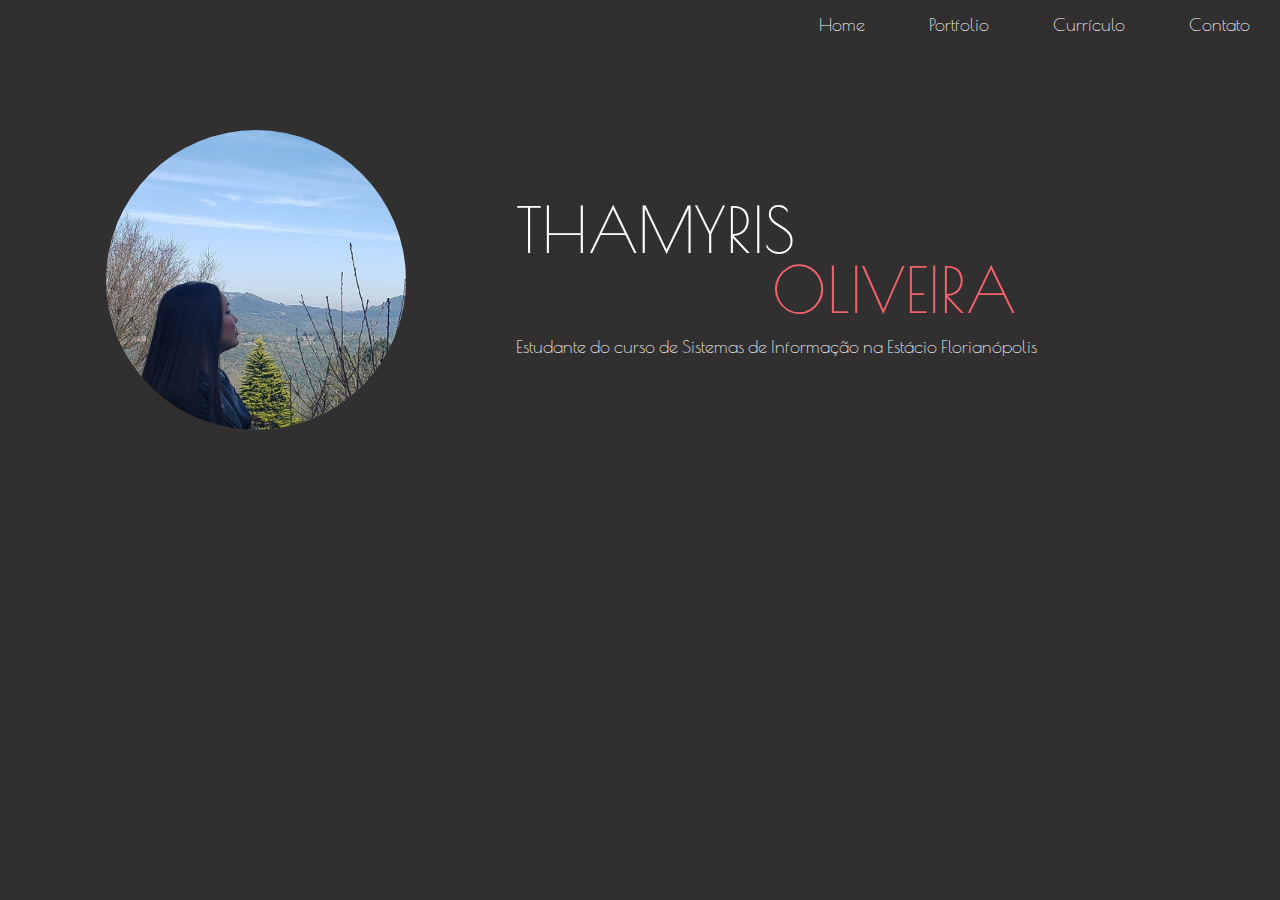
==== index.html @ 6dea1c1a "Criação pagina portifolio online." ====
<!DOCTYPE html>

<html lang="pt-br">

	<head>
		<title>Thamyris Oliveira - Portfólio Online</title>

		<meta charset="utf-8">
		<link rel="stylesheet" href="css/styles.css">
		<link href="https://fonts.googleapis.com/css?family=Poiret+One&display=swap:100,400" rel="stylesheet">
		<script type="text/javascript" src="js/scripts.js"></script>
	</head>


	<body>

			<div id="navigation" class="navigation">
				<ul>
					<li> <a href="index.html"> Home</a></li>
					<li><a href="portfolio.html"> Portfolio</a></li>
					<li><a href="curriculo.html"> Currículo</a></li>
					<li><a href="contato.html"> Contato</a></li>
					<li id="threeline-icon" class="threeline-icon" onclick="openNav()">  &#9776;</li>
				</ul>
			</div>

			<div class="capa">
				<div class="profile-pic">
					<img src="img/thamy-profile.jpg" alt="Foto de Thamyris">
				</div>

				<div class="profile-title">
					<h1>Thamyris <span> Oliveira</span></h1>
					<h2>Estudante do curso de Sistemas de Informação na Estácio Florianópolis</h2>
				</div>
				
			</div>
			

		

	</body>

</html>
---- css/styles.css ----
html, body{
	margin: 0;
	padding: 0;

}

body{
	background-color: #312F2F  ;
	font-family: 'Poiret One', cursive;
}

.navigation {
	background-color: #312F2F ;
	color: white;
	height: 50px;

	animation-name: navegacao;
	animation-duration: 3s;
}
.navigation ul{
	margin-top: 0;
	list-style: none;
	padding-left: 0;
	text-align: right;
	height: 40px;
}
.navigation li{
	display: inline-block;
	padding-left: 30px;
	padding-right: 30px;
	line-height: 50px;
	font-size: 18px;	
}
.navigation a {
	color: white;
	text-decoration: none;
}
.navigation a:hover{
	color: #EF626C;
}
.navigation li.threeline-icon {
	display: none;
}
.navigation li.threeline-icon:hover {
	color: #EF626C;
	cursor: pointer;
}
.capa {
	color: white;
	vertical-align: top;

}
.capa span{
	color: #EF626C;
	display: block;
	text-align: center;
}
.capa div{
	display: inline-block;
	height: 650px;
}
.profile-pic{
	width: 40%;
	text-align: center;

	animation-name: profile-anime;
	animation-duration: 3s; 
	
}
.profile-pic img{
	width: 300px;
	border-radius: 300px;
	margin-top: 80px;
}
.profile-title {
	vertical-align: top;
	width:59%;


	animation-name: profile-anime;
	animation-duration: 3s; 
}
.profile-title h1{
	font-size: 62px;
	margin-top: 150px;
	text-transform: uppercase;
	font-weight: 500;
	line-height: 60px;
}
.profile-title h2{
	font-size: 18px;
	font-weight: 100;
	margin-top: -26px;
}
.main{
	font-family:'Poiret One', cursive;
	color: white;
	padding: 80px 180px 80px 180px;

}
.foto-cv{
	width: 350px;
	border-radius: 350px;
	float: right;
	margin-top: 15px;
}
.main h1{
	color: white;
	font-weight: normal
}
.main h2{
	color: white;
	font-size: 16px;
	font-weight: 80px;
	text-transform: uppercase;
	margin-top: 40px;  
}
.main h3{
	font-size: 12px;
	color:#EF626C;
	text-transform: uppercase;
}
.main p{
	color: white;
	font-size: 18px;
	font-weight: 100;
	line-height: 24px;
	text-align: justify;
}
.caminho {
	margin-top: 0;
	list-style: none;
	padding-left: 0;
	height: 40px;
}
.caminho li{
	display: inline-block;
}
.caminho a{
	color: white;
	text-decoration: none;
}
.rodape {
	color: white;
	text-align: center;
}
.rodape p{
	line-height: 40px;
	letter-spacing: 3%;
	margin-bottom: 0;
}
.conteudo-curriculo {
	font-family:'Poiret One', cursive;
	color: white;
	padding: 80px, 180px, 80px, 180px;
	margin: 10%;


	animation-name: conteudo;
	animation-duration: 2s;

}
.social-img {
	width: 50px;
	margin-bottom: 10px;
	margin-right: 10px;
}
.conteudo-curriculo h1{
	color: white;
	font-weight: normal
}
.conteudo-curriculo h2{
	color: white;
	font-size: 16px;
	font-weight: 80px;
	text-transform: uppercase;
	margin-top: 40px;  
}
.conteudo-curriculo h3{
	font-size: 12px;
	color:#EF626C;
	text-transform: uppercase;
}
.conteudo-curriculo p{
	color: white;
	font-size: 18px;
	font-weight: 100;
	line-height: 24px;
	text-align: justify;
}
.conteudo-contato {
	font-family:'Poiret One', cursive;
	color: white;
	padding: 80px, 180px, 80px, 180px;	
	margin: 10%;


	animation-name: conteudo;
	animation-duration: 2s;
}
.conteudo-contato h1{
	color: white;
	font-weight: normal
}
.conteudo-contato h2{
	color: white;
	font-size: 16px;
	font-weight: 80px;
	text-transform: uppercase;
	margin-top: 40px;  
}
.conteudo-contato h3{ 
	font-size: 12px;
	color:#EF626C;
	text-transform: uppercase;
}
.conteudo-contato p {
	color: white;
	font-size: 18px;
	font-weight: 100;
	line-height: 24px;
	text-align: justify;
}
.conteudo-portfolio {
	font-family:'Poiret One', cursive;
	color: white;
	padding: 80px, 180px, 80px, 180px;	
	margin: 10%;

	animation-name: conteudo;
	animation-duration: 2s;
}
.conteudo-portfolio h1{
	color: white;
	font-weight: normal
}
.conteudo-portfolio h2{
	color: white;
	font-size: 16px;
	font-weight: 80px;
	text-transform: uppercase;
	margin-top: 40px;  
}
.conteudo-portfolio h3{ 
	font-size: 12px;
	color:#EF626C;
	text-transform: uppercase;
}
.conteudo-portfolio p{
	color: white;
	font-size: 18px;
	font-weight: 100;
	line-height: 24px;
	text-align: justify;
}
.miniatura {
	width: 320px;
	height: 320px;
	margin-right: 10px;
	margin-bottom: 10px;
	display: inline-block;
	background-size: contain;
	overflow: hidden;

	animation-name: conteudo;
	animation-duration: 2s;
}
.miniatura a {
	text-decoration: none;
}
.blackbox {
	width: 100%;
	height: 100%;
	background-color: black;
	opacity: 0;
	padding-top: 120px;
	transition: 1s
}
.blackbox-text {
	text-align: center;
}

.blackbox:hover {
	opacity: 0.8;
	transition: 1s;

}
.blackbox-text h1{
	font-size: 16px;
	text-transform: uppercase;
	margin-top: 0;

}
.blackbox-text h2{
	margin-top: 0;
	text-transform: none;
	font-weight: normal;

 }
.pagina-trabalho {
	font-family:'Poiret One', cursive;
	color: white;
	padding: 80px, 180px, 80px, 180px;
	margin: 10%;

}
.pagina-trabalho h1{
	color: white;
	font-weight: normal
}
.pagina-trabalho h2{
	color: white;
	font-size: 16px;
	font-weight: 80px;
	text-transform: uppercase;
	margin-top: 40px;  
}
.pagina-trabalho h3{
	font-size: 12px;
	color:#EF626C;
	text-transform: uppercase;
}
.pagina-trabalho p{
	color: white;
	font-size: 18px;
	font-weight: 100;
	line-height: 24px;
	text-align: justify;
}
.foto-trabalhos {
	width: 100%;
	margin-bottom: 10px;
	margin-top: 10px;
}

.back-link{
	color:#EF626C;
}

@keyframes profile-anime {
	0% {opacity: 0; transform: translate(100px, 0px)}
	100% {opacity: 1; transform: translate(0px, 0px)}
}

@keyframes conteudo {
	0% {opacity: 0; transform: translate(-20px, 0px)}
	100% {opacity: 1; transform: translate(0px, 0px)}
}
@keyframes navegacao {
	0% {opacity: 0; }
	50%{ opacity: 0; }
	100% {opacity: 1;}
}
@keyframes box-text {
	0% { opacity: 0; }
	100% {opacity: 100;}
}

@media (max-width: 1000px){
.navigation li{
	display: none;
}
.navigation li.threeline-icon{
	display: inline-block;
}
.capa div{
	display:block;
	height:auto;

}
.profile-pic {
	width: 100%;
}
.profile-pic img{
	max-width: 80%;
	margin-top: 0;
}
.profile-title {
	width: 100%;
} 
.profile-title h1{
	text-align: center;
	font-size: 40px;
	margin-top: 30px;
	margin-left: 20px;
	margin-right: 20px;
}
.profile-title h2{
	text-align: center;
	margin-left: 20px;
	margin-right: 20px;
}
.conteudo-curriculo {
	padding: 10px, 5%, 40px, 5%;
	margin: 10%;
	text-align: left;
}
.conteudo-curriculo p{
	text-align: left;
}
.foto-cv {
	max-width: 60%;
	margin-top: 10%;
}
.conteudo-contato {
	padding: 10px, 5%, 40px, 5%;
	margin: 10%;
	text-align: left;

}
.miniatura {
	max-width: 100%;
	background-size: auto 100%;
}
.blackbox {
	opacity: 0.6;
}
.menujs {
	 height: auto;
}
.menujs ul {
	height: auto;
	text-align: center;
	padding-right: 20%;
	padding-left: 20%; 	
}
.menujs li {
	display: block;
	border-bottom: solid grey 1px;
}
}
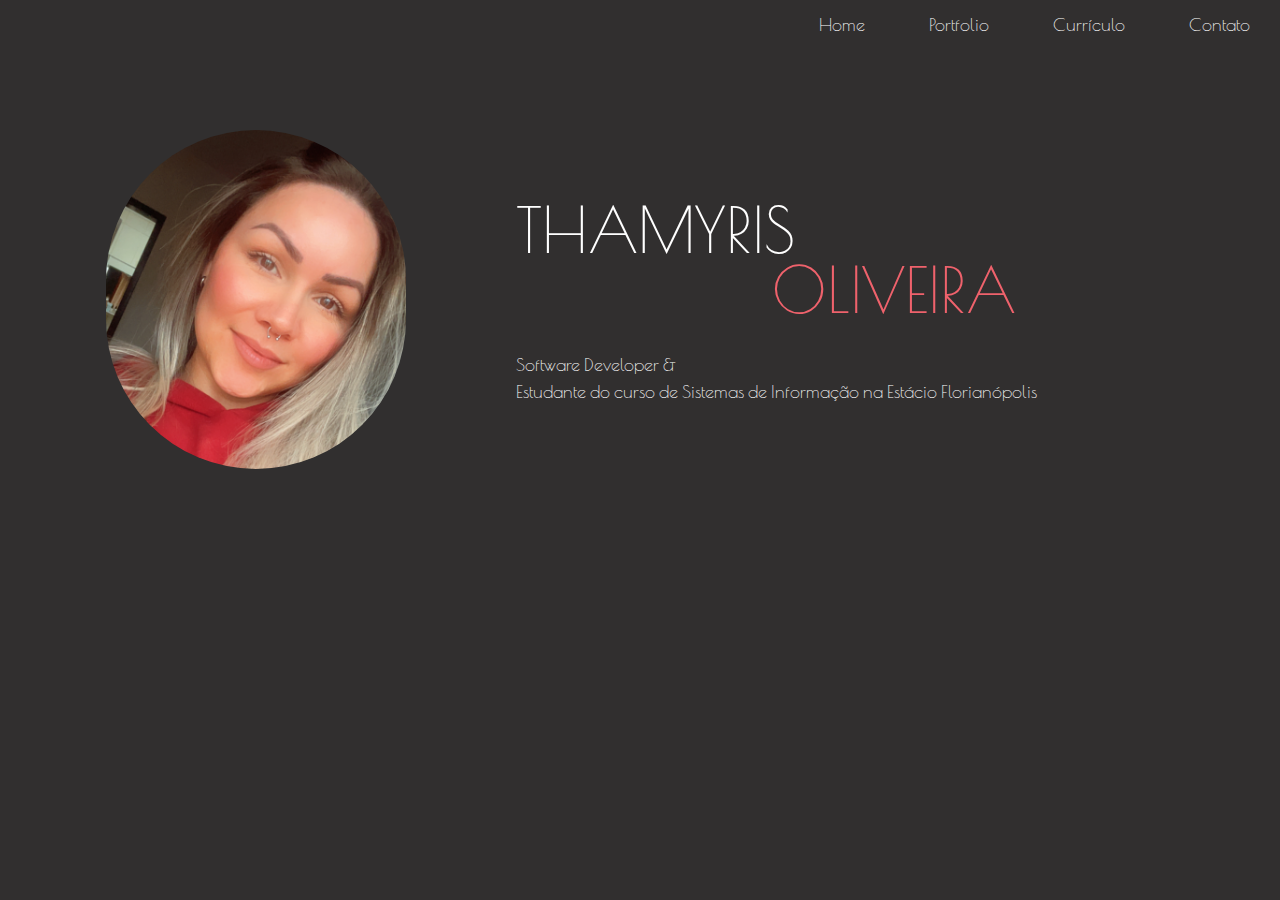
==== commit 07abed7b: "Ajuste de informações e imagens" ====
--- a/index.html
+++ b/index.html
@@ -9,6 +9,7 @@
 		<link rel="stylesheet" href="css/styles.css">
 		<link href="https://fonts.googleapis.com/css?family=Poiret+One&display=swap:100,400" rel="stylesheet">
 		<script type="text/javascript" src="js/scripts.js"></script>
+		<meta name="viewport" content="width=device-width, initial-scale=1.0">
 	</head>
 
 
@@ -26,11 +27,14 @@
 
 			<div class="capa">
 				<div class="profile-pic">
-					<img src="img/thamy-profile.jpg" alt="Foto de Thamyris">
+					<img src="img/profile-recent.png" alt="Foto de Thamyris">
 				</div>
 
 				<div class="profile-title">
 					<h1>Thamyris <span> Oliveira</span></h1>
+					<br>
+					<h2>Software Developer &</h2>
+					<br>
 					<h2>Estudante do curso de Sistemas de Informação na Estácio Florianópolis</h2>
 				</div>
 				
--- a/css/styles.css
+++ b/css/styles.css
@@ -1,7 +1,6 @@
 html, body{
 	margin: 0;
 	padding: 0;
-
 }
 
 body{
@@ -13,7 +12,6 @@
 	background-color: #312F2F ;
 	color: white;
 	height: 50px;
-
 	animation-name: navegacao;
 	animation-duration: 3s;
 }
@@ -141,18 +139,18 @@
 	text-decoration: none;
 }
 .rodape {
-	color: white;
-	text-align: center;
-}
-.rodape p{
-	line-height: 40px;
-	letter-spacing: 3%;
-	margin-bottom: 0;
-}
+	position: fixed;
+	bottom: 0;
+	left: 0;
+	width: 100%;
+	text-align: center;
+}
+
 .conteudo-curriculo {
 	font-family:'Poiret One', cursive;
 	color: white;
 	padding: 80px, 180px, 80px, 180px;
+	margin-top: 10px;
 	margin: 10%;
 
 
@@ -357,8 +355,11 @@
 }
 
 @media (max-width: 1000px){
+
+
 .navigation li{
 	display: none;
+	height: 60px;
 }
 .navigation li.threeline-icon{
 	display: inline-block;
@@ -366,7 +367,6 @@
 .capa div{
 	display:block;
 	height:auto;
-
 }
 .profile-pic {
 	width: 100%;
@@ -376,17 +376,17 @@
 	margin-top: 0;
 }
 .profile-title {
+	text-align: center;
 	width: 100%;
 } 
 .profile-title h1{
-	text-align: center;
-	font-size: 40px;
+	font-size: 36px;
 	margin-top: 30px;
 	margin-left: 20px;
 	margin-right: 20px;
 }
 .profile-title h2{
-	text-align: center;
+	margin-top: 20px;
 	margin-left: 20px;
 	margin-right: 20px;
 }
@@ -394,6 +394,7 @@
 	padding: 10px, 5%, 40px, 5%;
 	margin: 10%;
 	text-align: left;
+	width: auto;
 }
 .conteudo-curriculo p{
 	text-align: left;
@@ -406,7 +407,7 @@
 	padding: 10px, 5%, 40px, 5%;
 	margin: 10%;
 	text-align: left;
-
+	width: auto;
 }
 .miniatura {
 	max-width: 100%;
@@ -428,5 +429,12 @@
 	display: block;
 	border-bottom: solid grey 1px;
 }
-}
-
+.rodape {
+	position: fixed;
+	bottom: 0;
+	left: 0;
+	width: 100%;
+	text-align: center;
+}
+}
+
